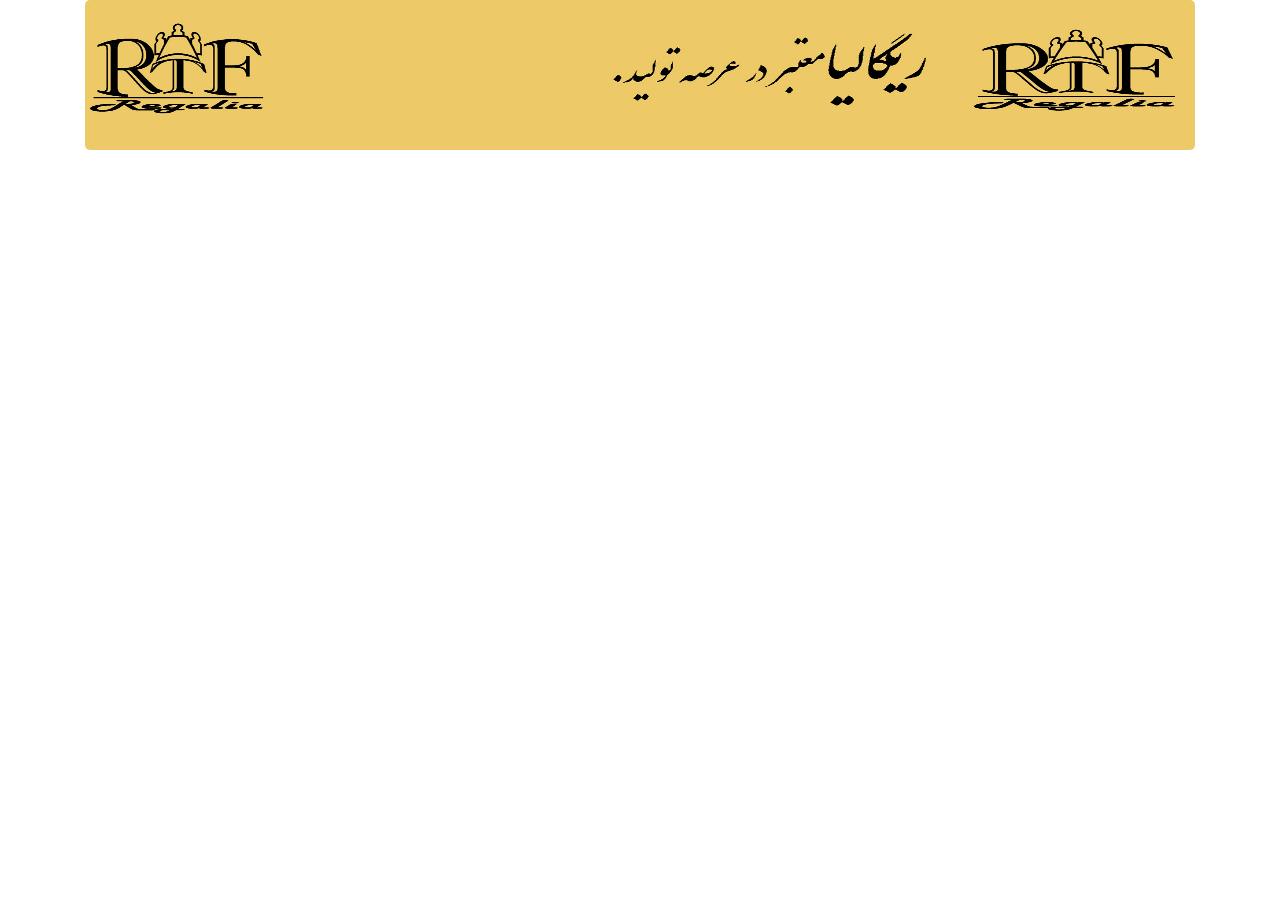
==== about.html @ 8a1da701 "init commit" ====
<!DOCTYPE html>
<html lang="en" dir="ltr">
  <head>
    <meta charset="utf-8">
    <title>about</title>
    <link rel="shorcat icon" href="images/logo gold.jpg">
    <link rel="stylesheet" href="css/about.css">
    <link rel="stylesheet" href="css/bootstrap.min.css">
    <link rel="stylesheet" href="css/font-awesome.min.css">
    <script src="js/jquery.min.js"></script>
    <script src="js/bootstrap.min.js"></script>
  </head>
  <body>
    <div class="container">
      <header  class=" col-lg-12 col-md-12 col-sm-12 col-xs-12">

        <img  style="border-radius: 5px;" src="images/regalialogo.jpg"height="150px" width="100%"/>

      </header>
      <div class="clearfix">

      </div>

    </div>

  </body>
</html>
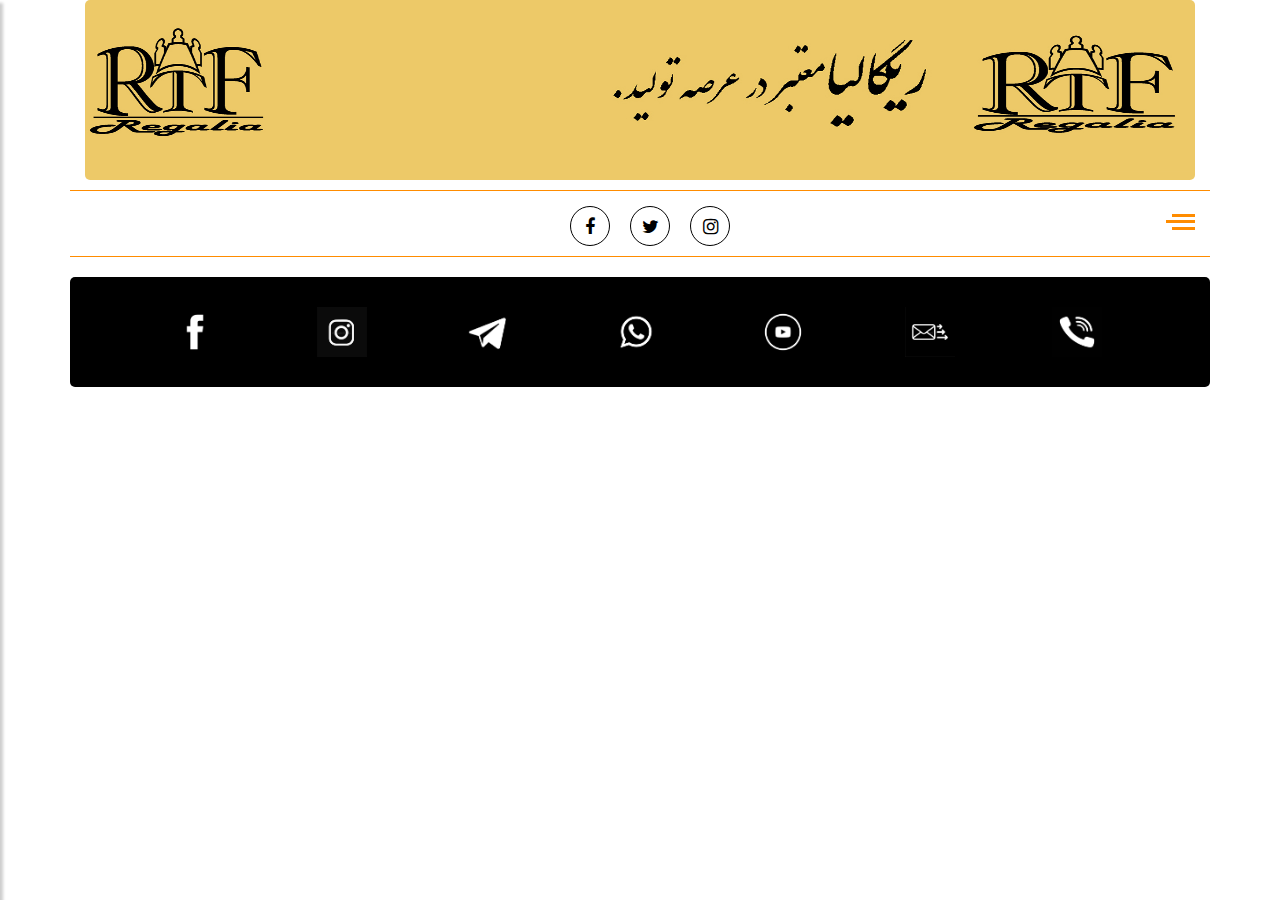
==== commit 76e110fc: "Add files via upload" ====
--- a/about.html
+++ b/about.html
@@ -1,27 +1,144 @@
-<!DOCTYPE html>
-<html lang="en" dir="ltr">
-  <head>
-    <meta charset="utf-8">
-    <title>about</title>
-    <link rel="shorcat icon" href="images/logo gold.jpg">
-    <link rel="stylesheet" href="css/about.css">
-    <link rel="stylesheet" href="css/bootstrap.min.css">
-    <link rel="stylesheet" href="css/font-awesome.min.css">
-    <script src="js/jquery.min.js"></script>
-    <script src="js/bootstrap.min.js"></script>
-  </head>
-  <body>
-    <div class="container">
-      <header  class=" col-lg-12 col-md-12 col-sm-12 col-xs-12">
-
-        <img  style="border-radius: 5px;" src="images/regalialogo.jpg"height="150px" width="100%"/>
-
-      </header>
-      <div class="clearfix">
-
-      </div>
-
-    </div>
-
-  </body>
-</html>
+<!DOCTYPE html>
+<html lang="en" dir="ltr">
+  <head>
+    <meta charset="utf-8">
+    <title>about</title>
+    <link rel="shorcat icon" href="images/logo gold.jpg">
+    <link rel="stylesheet" href="css/style1.css">
+    <link rel="stylesheet" href="css/font-awesome.min.css">
+    <script src="js/jquery.min.js"></script>
+    <script src="js/bootstrap.min.js"></script>
+    <link rel="stylesheet" href="css/bootstrap.min.css">
+    <link rel="stylesheet" href="css/owl.carousel.min.css">
+    <link rel="stylesheet" href="css/responsive.css">
+    <link rel="stylesheet" href="https://cdnjs.cloudflare.com/ajax/libs/font-awesome/4.7.0/css/font-awesome.min.css">
+    <script src="js/jquery1.min.js"></script>
+    <script src="js/popper.min.js"></script>
+    <script src="js/bootstrap.bundle.min.js"></script>
+    <script src="js/owl.carousel.min.js"></script>
+    <script src="js/custom.js"></script>
+    <script src="js/jquery.mCustomScrollbar.concat.min.js"></script>
+    <script src="js/jquery-3.0.0.min.js"></script>
+    <script type="text/javascript">
+      function show(){
+        var x = new Date();
+        document.getElementById("y").innerText = x.getFullYear() + "/" + (x.getMonth()+1) + "/" + x.getDate();
+        document.getElementById("h").innerText = x.getHours() + ":" + x.getMinutes() + ":" + x.getSeconds();
+
+      }
+      window.setInterval(show,1000);
+      $("document").ready(function(){
+        $("#btn1").click(function(){
+          $(".imgasid").toggle(5000)
+        });
+      });
+      </script>
+                  <script type="text/javascript">
+                    $(document).ready(function() {
+                        $("#sidebar").mCustomScrollbar({
+                            theme: "minimal"
+                        });
+            
+                        $('#dismiss, .overlay').on('click', function() {
+                            $('#sidebar').removeClass('active');
+                            $('.overlay').removeClass('active');
+                        });
+            
+                        $('#sidebarCollapse').on('click', function() {
+                            $('#sidebar').addClass('active');
+                            $('.overlay').addClass('active');
+                            $('.collapse.in').toggleClass('in');
+                            $('a[aria-expanded=true]').attr('aria-expanded', 'false');
+                        });
+                    });
+                </script>
+  </head>
+  <body>
+    <div class="container">
+      <header  class=" col-lg-12 col-md-12 col-sm-12 col-xs-12">
+
+
+        <img style="border-radius: 5px;" src="images/regalialogo.jpg" height="180px" width="100%"/>
+          <div class="row bor_bottom">
+              <div class="col-md-3">
+                  <div class="full">
+                    <label style="background-color:white; width: 100%;margin-top: 15px;padding-left: 10px;">
+                      <div id="h"></div>
+                      <div id="y"></div>
+                     </label>
+                  </div>
+              </div>
+
+              <div class="col-xl-6 col-lg-6 col-md-6 col-sm-6 col-6">
+                  <ul class="social_top_icon">
+                      <li> <a href="#"><i class="fa fa-facebook-f"></i></a></li>
+                      <li> <a href="#"><i class="fa fa-twitter"></i></a></li>
+                      <li> <a href="#"><i class="fa fa-instagram"></i></a></li>
+                  </ul>
+              </div>
+
+              <div class="col-xl-3 col-lg-3 col-md-3 col-sm-6 col-6">
+                  <div class="full">
+                      <div class="right_header_info">
+                          <ul>
+                              <li>
+                                  <button type="button" id="sidebarCollapse">
+                                      <img src="images/menu_icon.png" alt="#">
+                                  </button>
+                              </li>
+                          </ul>
+                      </div>
+                  </div>
+              </div>
+          </div>
+      </header>
+      <div class="clearfix">
+
+      </div>
+      <nav id="sidebar">
+
+        <div id="dismiss">
+            <i class="fa fa-arrow-left"></i>
+        </div>
+
+        <ul class="list-unstyled components">
+
+            <li class="active">
+                <a href="index.html">خانه</a>
+            </li>
+            <li>
+                <a href="#">درباره</a>
+            </li>
+            <li>
+                <a href="loginform.html">سفارش آنلاین</a>
+            </li>
+            <li>
+                <a href="typeproduct.html">انواع محصولات</a>
+            </li>
+            <li>
+                <a href="contact.html">ارتباط با ما</a>
+            </li>
+            <li>
+                <a href="map.html">نقشه</a>
+            </li>
+        </ul>
+
+    </nav>
+    <footer style="margin-top: 20px;">
+      <ul class="nav nav-pills" role="tablist">
+       <li><a  href="#"><img src="images/images (1).png" width="50px" height="50px" ></a></li>
+       <li><a  href="#"><img src="images/image(8).png" width="50px" height="50px" ></a></li>
+       <li><a  href="#"><img src="images/image(3).png" width="50px" height="50px" ></a></li>
+       <li><a  href="#"><img src="images/image(4).png" width="50px" height="50px" ></a></li>
+       <li><a  href="#"><img src="images/image(5).png" width="50px" height="50px" ></a></li>
+       <li><a  href="#"><img src="images/image(6).png" width="50px" height="50px" ></a></li>
+       <li><a  href="#"><img src="images/image(7).png" width="50px" height="50px" ></a></li>
+      </ul>
+
+
+  </footer>
+    </div>
+    
+
+  </body>
+</html>
--- a/css/style1.css
+++ b/css/style1.css
@@ -0,0 +1,262 @@
+a,
+.btn {
+    text-decoration: none !important;
+    outline: none !important;
+    -webkit-transition: all .3s ease-in-out;
+    -moz-transition: all .3s ease-in-out;
+    -ms-transition: all .3s ease-in-out;
+    -o-transition: all .3s ease-in-out;
+    transition: all .3s ease-in-out;
+}
+button {
+    border: 0;
+    margin: 0;
+    padding: 0;
+    cursor: pointer;
+}
+/*--------------------------------------------------------------------- header ---------------------------------------------------------------------*/
+
+.right_header_info {
+    width: 100%;
+    float: left;
+    padding: 20px 0 0;
+}
+
+.right_header_info ul {
+    list-style: none;
+    float: right;
+}
+/** slider section **/
+
+ul.social_top_icon {
+    list-style: none;
+    display: flex;
+    justify-content: center;
+}
+
+ul.social_top_icon li {
+    margin-top: 15px;
+    padding-right: 20px;
+}
+
+ul.social_top_icon li a {
+    color: #000;
+    width: 40px;
+    height: 40px;
+    border: solid #000 1px;
+    float: left;
+    text-align: center;
+    line-height: 40px;
+    border-radius: 100%;
+    font-size: 18px;
+}
+
+ul.social_top_icon li a:hover {
+    background: #ff8c00;
+    border: solid #ff8c00 1px;
+    color: #fff;
+}
+
+.bor_bottom {
+    border-bottom: #ff8c00 solid 1px;
+    border-top: #ff8c00 solid 1px;
+    margin-top: 10px;
+}
+
+
+
+
+/* --------------------------------------------------- SIDEBAR STYLE ----------------------------------------------------- */
+
+#sidebar {
+    width: 280px;
+    position: fixed;
+    top: 0;
+    left: -280px;
+    height: 100vh;
+    z-index: 999;
+    background: #fff;
+    color: #fff;
+    transition: all 0.3s;
+    overflow-y: scroll;
+    box-shadow: 3px 3px 3px rgba(0, 0, 0, 0.2);
+}
+
+#sidebar.active {
+    left: 0;
+}
+
+#dismiss {
+    width: 40px;
+    height: 35px;
+    line-height: 34px;
+    text-align: center;
+    background: #111;
+    position: absolute;
+    top: 10px;
+    right: 10px;
+    cursor: pointer;
+    -webkit-transition: all 0.3s;
+    -o-transition: all 0.3s;
+    transition: all 0.3s;
+}
+
+#dismiss:hover {
+    background: #111;
+    color: #fff;
+}
+
+.overlay {
+    display: none;
+    position: fixed;
+    width: 100vw;
+    height: 100vh;
+    background: rgba(0, 0, 0, 0.7);
+    z-index: 998;
+    opacity: 0;
+    transition: all 0.5s ease-in-out;
+}
+
+.overlay.active {
+    display: block;
+    opacity: 1;
+}
+
+#sidebarCollapse {
+    background: transparent;
+    padding: 0;
+}
+
+#sidebar .sidebar-header {
+    padding: 20px;
+    background: #6d7fcc;
+}
+
+#sidebar ul.components {
+    padding: 55px 0;
+}
+
+#sidebar ul p {
+    color: #fff;
+    padding: 10px;
+}
+
+#sidebar ul li a {
+    padding: 5px 70px;
+	float: right;
+    font-size: 1.2em;
+    font-family: Verdana, Geneva, Tahoma, sans-serif;
+    display: block;
+    font-weight: 300;
+}
+
+#sidebar ul li a:hover {
+    color: #fff;
+    background: #ff8c00;
+}
+
+#sidebar ul li.active>a,
+a[aria-expanded="true"] {
+    color: #fff;
+    background: #ff8c00;
+}
+
+a[data-toggle="collapse"] {
+    position: relative;
+}
+
+.dropdown-toggle::after {
+    display: block;
+    position: absolute;
+    top: 50%;
+    right: 20px;
+    transform: translateY(-50%);
+}
+
+ul ul a {
+    font-size: 0.9em !important;
+    padding-left: 30px !important;
+    background: #6d7fcc;
+}
+
+ul.CTAs {
+    padding: 20px;
+}
+
+ul.CTAs a {
+    text-align: center;
+    font-size: 0.9em !important;
+    display: block;
+    border-radius: 5px;
+    margin-bottom: 5px;
+}
+
+a.download {
+    background: #fff;
+    color: #7386D5;
+}
+
+a.article,
+a.article:hover {
+    background: #6d7fcc !important;
+    color: #fff !important;
+}
+
+
+/*--------------------------------------------------------------------- ener page css ---------------------------------------------------------------------*/
+    aside center h4{
+    	background-color:black;
+    	color:#fff;
+    	padding:8px;
+    	}
+    aside p{
+      text-align: justify;
+    }
+section{
+  	margin-top:10px;
+
+  }
+  section #one h2{
+	text-align: center;
+  	margin-top:30px;
+  	}
+.first{
+	float: right;
+}
+.first1{
+	float: right;
+	direction: rtl;
+	font-family: Verdana, Geneva, Tahoma, sans-serif;
+}
+#img1 img{
+	border: 2px solid black;
+	border-radius: 8px;
+}
+#img1 :hover{
+	border: 2px solid black;
+	opacity: 0.5;
+	filter: alpha(opacity=60);
+
+}
+div #img2 img:hover{
+	transform: rotate(1080deg);
+	transition:all 20s ease;
+}
+#img2 img{
+	margin-top:100px;
+	border-radius: 5px;
+	transition:all 10s ease;
+}
+footer{
+	background-color: black;
+	border-radius: 5px;
+	margin-bottom: 20px;
+	padding: 20px;
+}
+footer ul li{
+	padding-left: 65px;
+}
+#btn1{
+	width: 100%;
+	margin-top: 10px;
+}--- a/css/responsive.css
+++ b/css/responsive.css
@@ -0,0 +1,321 @@
+/*--------------------------------------------------------------------- File Name: responsive.css ---------------------------------------------------------------------*/
+
+@media (min-width: 1200px) and (max-width: 1500px) {
+    .right_header_info ul li {
+        font-size: 14px;
+        margin-left: 12px;
+    }
+    .slider_cont h3 {
+        font-size: 36px;
+        line-height: 45px;
+    }
+    .slider_cont p {
+        margin-top: 10px;
+        margin-bottom: 5px
+    }
+    .black_white {
+        color: #000;
+    }
+    .training {
+        margin-top: 0px;
+    }
+    .about_text h2 {
+        font-size: 50px;
+    }
+    .about_text {
+        padding-right: 0px;
+        margin-top: 0px;
+        background: inherit;
+    }
+    .about_text_box {
+        padding-top: 186px;
+        padding-right: 15px;
+    }
+    .slider_section {
+        min-height: inherit;
+    }
+}
+
+@media (min-width: 992px) and (max-width: 1199px) {
+    .slider_section {
+        min-height: inherit;
+    }
+    .training {
+        margin-top: 90px;
+    }
+    .black_white {
+        color: #000;
+    }
+    .training .training_packages_box h3 {
+        font-size: 20px;
+    }
+    .about_text_box {
+        padding-top: 100px;
+        padding-right: 15px;
+    }
+    .about_text {
+        padding-right: 0px;
+        margin-top: 0px;
+        background: inherit;
+    }
+    .about_text h2 {
+        font-size: 38px;
+    }
+    .about_text_box p {
+        font-size: 14px;
+        line-height: 23px;
+        padding-top: 2px;
+    }
+}
+
+@media (min-width: 768px) and (max-width: 991px) {
+    .right_header_info ul li {
+        margin-left: 32px;
+    }
+    .slider_section {
+        min-height: inherit;
+        padding-top: 128px;
+    }
+    .main_text h1 {
+        font-size: 75px;
+        line-height: 95px;
+    }
+    .bold_text {
+        font-size: 102px;
+        line-height: 40px;
+    }
+    .bold_text_black {
+        font-size: 102px;
+        line-height: 90px;
+    }
+    .main_text span {
+        margin-top: 3px;
+        font-size: 18px;
+    }
+    .black_box {
+        margin-bottom: 20px;
+    }
+    .black_white {
+        color: #000;
+    }
+    .about_text_box {
+        padding-top: 30px;
+        padding-right: 15px;
+    }
+    .about_text {
+        padding-right: 0px;
+        margin-top: 0px;
+        background: inherit;
+    }
+    .title h2 {
+        font-size: 44px;
+        line-height: 40px;
+    }
+    .white_bold {
+        font-size: 51px;
+    }
+    .training {
+        margin-top: 90px;
+    }
+    .about_text h2 {
+        font-size: 34px;
+        line-height: 46px
+    }
+    .training .training_packages_box h3 {
+        font-size: 17px;
+    }
+    .training .training_packages_box {
+        padding: 25px 18px;
+    }
+    .training .training_packages_box p {
+        font-size: 51px;
+    }
+    .main_form {
+        padding: 51px 24px;
+    }
+    .copyright p {
+        font-size: 16px;
+    }
+}
+
+@media (min-width: 576px) and (max-width: 767px) {
+    .logo {
+        text-align: center;
+        display: block;
+    }
+    .slider_section {
+        min-height: inherit;
+        padding-top: 195px;
+    }
+    .main_text h1 {
+        font-size: 65px;
+        line-height: 89px;
+    }
+    .bold_text {
+        font-size: 92px;
+        line-height: 40px;
+    }
+    .bold_text_black {
+        font-size: 92px;
+        line-height: 90px;
+    }
+    .main_text span {
+        margin-top: 3px;
+        font-size: 18px;
+    }
+    .training .training_packages_box {
+        border-right: indianred;
+    }
+    .title h2 {
+        font-size: 32px;
+        line-height: 35px;
+    }
+    .mar_bottom {
+        margin-bottom: 0px;
+    }
+    .black_white {
+        color: #000;
+    }
+    .about_text_box {
+        padding-top: 30px;
+        padding-right: 15px;
+    }
+    .about_text {
+        padding-right: 0px;
+        margin-top: 0px;
+        background: inherit;
+    }
+    .about_text h2 {
+        font-size: 34px;
+        line-height: 46px
+    }
+    .about_text_box p {
+        font-size: 14px;
+        line-height: 22px;
+        padding-top: 0px;
+    }
+    .training {
+        margin-top: 90px;
+    }
+    .Gallery .Gallery_box {
+        margin-bottom: 30px;
+    }
+    .main_form {
+        margin-right: 15px;
+    }
+    ul.social_icon {
+        display: none;
+    }
+}
+
+@media (max-width: 575px) {
+    .logo {
+        text-align: center;
+        display: block;
+    }
+    .right_header_info {
+        padding-bottom: 20px;
+        padding-top: 0px;
+    }
+    .right_header_info ul {
+        float: inherit;
+        float: inherit;
+        text-align: center;
+        display: flex;
+        justify-content: center;
+        width: 100%;
+    }
+    .right_header_info ul li {
+        padding-top: 10px;
+        margin-left: 10px;
+    }
+    .slider_section {
+        min-height: inherit;
+        padding-top: 177px;
+    }
+    .main_text h1 {
+        font-size: 60px;
+        line-height: 81px;
+    }
+    .bold_text {
+        font-size: 72px;
+        line-height: 40px;
+    }
+    .bold_text_black {
+        font-size: 72px;
+        line-height: 40px;
+    }
+    .main_text span {
+        margin-top: 0px;
+        font-size: 18px;
+    }
+    .title h2 {
+        font-size: 28px;
+        line-height: 32px;
+    }
+    .title span {
+        font-size: 15px;
+    }
+    .pppp {
+        padding: 0 15px !important;
+    }
+    .mar_bottom {
+        margin-bottom: 0px;
+    }
+    .black_white {
+        color: #000;
+    }
+    .about_text_box {
+        padding-top: 30px;
+        padding-right: 15px;
+    }
+    .about_text {
+        padding-right: 0px;
+        margin-top: 0px;
+        background: inherit;
+    }
+    .about_text h2 {
+        font-size: 34px;
+    }
+    .training {
+        margin-top: 90px;
+    }
+    .training .training_packages_box h3 {
+        font-size: 21px;
+        line-height: 25px;
+        border-right: indianred;
+    }
+    .training .training_packages_box {
+        border-right: indianred;
+    }
+    .Gallery .Gallery_box {
+        margin-bottom: 30px;
+    }
+    .Reviwe {
+        padding-top: 60px;
+    }
+    .Reviwe .title h2 {
+        font-size: 40px;
+        line-height: 32px;
+    }
+    .Reviwe .Reviwe_box p {
+        font-size: 15px;
+    }
+    .contact .title h2 {
+        font-size: 40px;
+        line-height: 38px;
+    }
+    .main_form {
+        padding: 62px 18px;
+        margin-right: 15px;
+    }
+    ul.social_icon {
+        display: none
+    }
+    .copyright p {
+        font-size: 22px;
+    }
+    ul.social_top_icon li {
+        padding-right: 2px;
+    }
+}